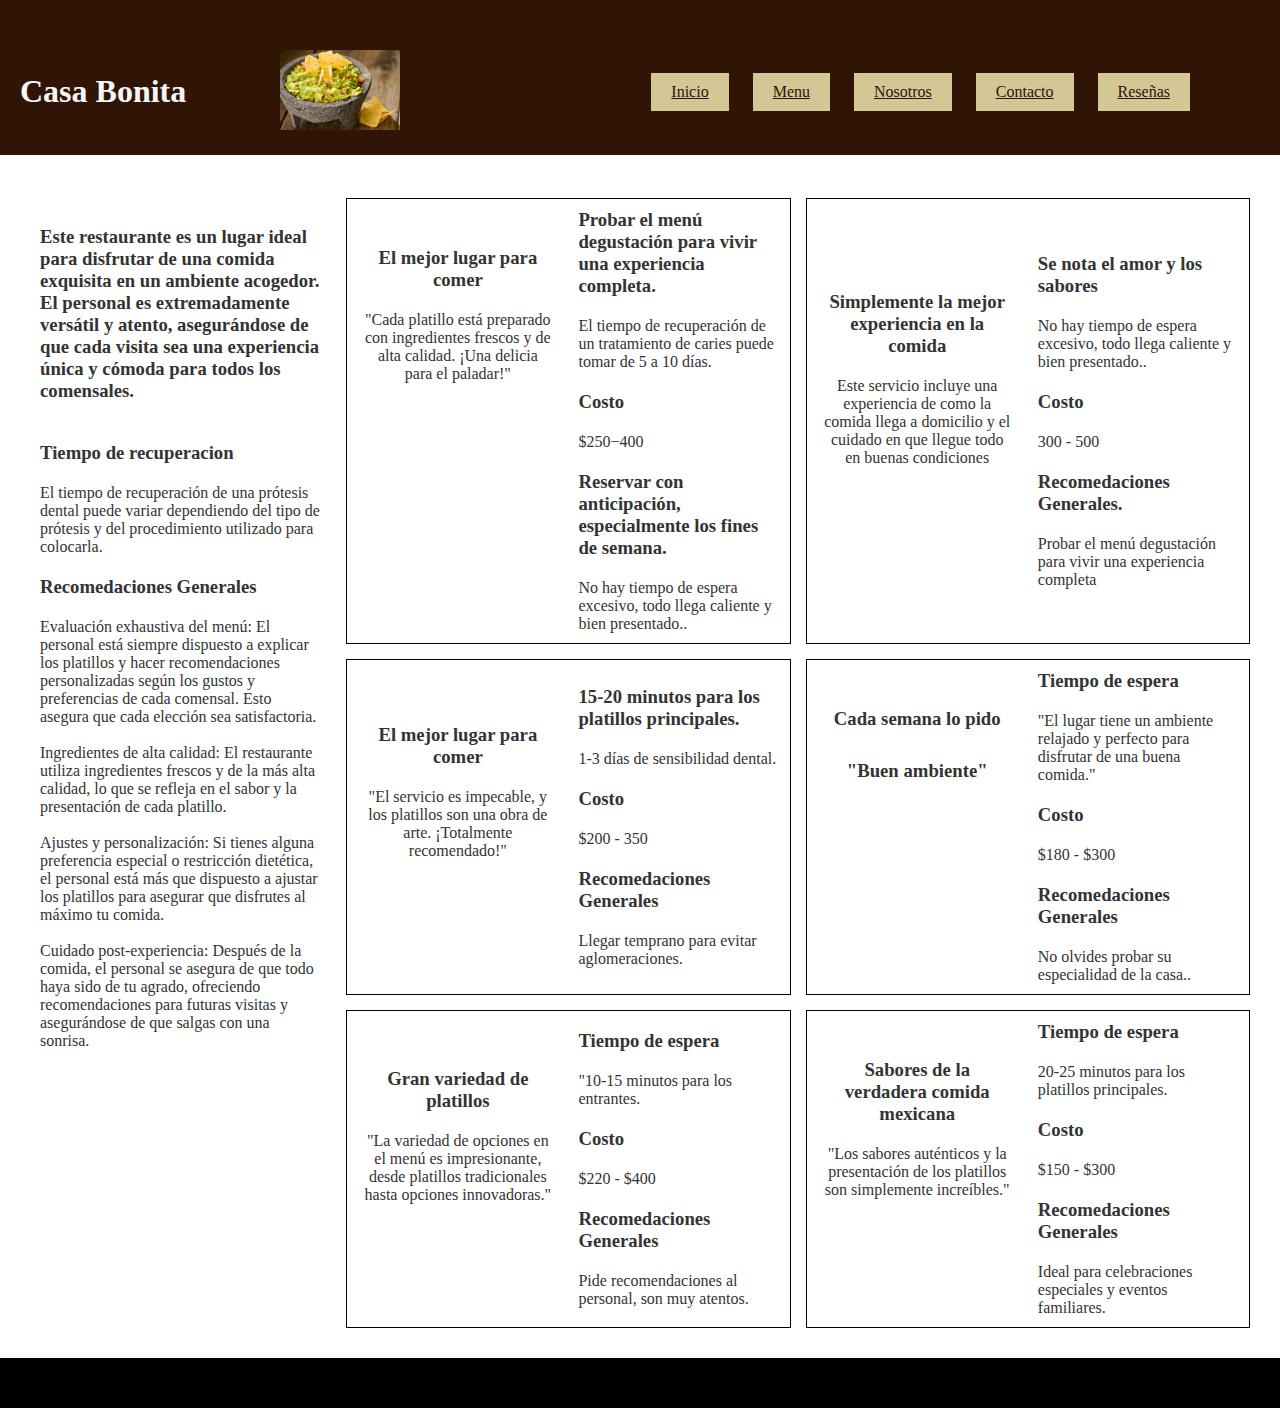
==== resenas.html @ d80e9631 "AcComp2" ====
<!DOCTYPE html>
<html lang="es">

<head>
    <meta charset="UTF-8">
    <meta http-equiv="X-UA-Compatible" content="IE=edge">
    <meta name="viewport" content="width=device-width, initial-scale=1.0">
    <link rel="stylesheet" href="css/styles.css">
    <link rel="stylesheet" href="css/Servicios.css">
    <title>Casa bonita - Servicios</title>
</head>

<body>
    <main>

<!----- Inicia barra de navegación ---------->    
<header>
    <h1 class="Titulo-pagina">Casa Bonita</h1>

    <section class="logo">
        <img src="resources/guacamole.jpg" alt="">
    </section>

    <nav class="nav">
        <ul>
            <li><a href="index.html">Inicio</a></li>
            <li><a href="menu.html">Menu</a></li>
            <li><a href="nosotros.html">Nosotros</a></li>
            <li><a href="contacto.html">Contacto</a></li>
            <li><a href="resenas.html">Reseñas</a></li>
        </ul>
    </nav>
</header>
<!----- Termina barra de navegación ---------->    



<!----- Inicia Servicios ---------->    

<section class="home-grid">

    <article class="servicio-principal">
        <img src="img/protesis.png" alt="" width="100%">
        <h3>Este restaurante es un lugar ideal para disfrutar de una comida exquisita en un ambiente acogedor. El personal es extremadamente versátil y atento, asegurándose de que cada visita sea una experiencia única y cómoda para todos los comensales.</p>
        <h3>Tiempo de recuperacion</h3>
        <p>El tiempo de recuperación de una prótesis dental puede variar dependiendo del tipo de prótesis y del procedimiento utilizado para colocarla.</p>
        <h3>Recomedaciones Generales</h3>
        <p>Evaluación exhaustiva del menú: El personal está siempre dispuesto a explicar los platillos y hacer recomendaciones personalizadas según los gustos y preferencias de cada comensal. Esto asegura que cada elección sea satisfactoria.

            <br><br>Ingredientes de alta calidad:  El restaurante utiliza ingredientes frescos y de la más alta calidad, lo que se refleja en el sabor y la presentación de cada platillo.
            
            <br><br>Ajustes y personalización: Si tienes alguna preferencia especial o restricción dietética, el personal está más que dispuesto a ajustar los platillos para asegurar que disfrutes al máximo tu comida. <br><br>
            
            Cuidado post-experiencia: Después de la comida, el personal se asegura de que todo haya sido de tu agrado, ofreciendo recomendaciones para futuras visitas y asegurándose de que salgas con una sonrisa.</p>

    </article>

    <div class="servicios">
        <article class="home-service">
            <div class="service-logo">
                <img src="img/caries.png" alt="" width="100%">
                <h3>El mejor lugar para comer</h3>
                <p>"Cada platillo está preparado con ingredientes frescos y de alta calidad. ¡Una delicia para el paladar!"</p>
            </div>

            <div class="service-info">
                <h3>Probar el menú degustación para vivir una experiencia completa.</h3>
                <p>El tiempo de recuperación de un tratamiento de caries puede tomar de 5 a 10 días.</p>
                <h3>Costo</h3>
                <p>$250−400</p>
                <h3>Reservar con anticipación, especialmente los fines de semana.</h3>
                <p>No hay tiempo de espera excesivo, todo llega caliente y bien presentado..</p>

            </div>
        </article>


        <article class="home-service">
            <div class="service-logo">
                <img src="img/Examen.png" alt="" width="100%">
                <h3>Simplemente la mejor experiencia en la comida</h3>
                <p>Este servicio incluye una experiencia de como la comida llega a domicilio y el cuidado en que llegue todo en buenas condiciones</p>
            </div>

            <div class="service-info">
                <h3>Se nota el amor y los sabores</h3>
                <p>No hay tiempo de espera excesivo, todo llega caliente y bien presentado..</p>
                <h3>Costo</h3>
                <p>300 - 500</p>
                <h3>Recomedaciones Generales.</h3>
                <p>Probar el menú degustación para vivir una experiencia completa</p>
            </div>
        </article>

        <article class="home-service">
            <div class="service-logo">
                <img src="img/bl.png" alt="" width="100%">
                <h3>El mejor lugar para comer</h3>
                <p>"El servicio es impecable, y los platillos son una obra de arte. ¡Totalmente recomendado!"</p>
            </div>

            <div class="service-info">
                <h3>15-20 minutos para los platillos principales.</h3>
                <p>1-3 días de sensibilidad dental.</p>
                <h3>Costo</h3>
                <p>$200 - 350</p>
                <h3>Recomedaciones Generales</h3>
                <p>Llegar temprano para evitar aglomeraciones.</p>
            </div>
        </article>

        <article class="home-service">
            <div class="service-logo">
                <img src="img/end.png" alt="" width="100%">
                <h3>Cada semana lo pido<h3>
                <p>"Buen ambiente"</p>
            </div>

            <div class="service-info">
                <h3>Tiempo de espera</h3>
                <p>"El lugar tiene un ambiente relajado y perfecto para disfrutar de una buena comida."</p>
                <h3>Costo</h3>
                <p>$180 - $300</p>
                <h3>Recomedaciones Generales</h3>
                <p>No olvides probar su especialidad de la casa..</p>
            </div>
        </article>

        <article class="home-service">
            <div class="service-logo">
                <img src="img/ext.png" alt="" width="100%">
                <h3>Gran variedad de platillos</h3>
                <p>"La variedad de opciones en el menú es impresionante, desde platillos tradicionales hasta opciones innovadoras."</p>
            </div>

            <div class="service-info">
                <h3>Tiempo de espera</h3>
                <p>"10-15 minutos para los entrantes.</p>
                <h3>Costo</h3>
                <p>$220 - $400</p>
                <h3>Recomedaciones Generales</h3>
                <p>Pide recomendaciones al personal, son muy atentos.</p>
            </div>
        </article>


        <article class="home-service">
            <div class="service-logo">
                <img src="img/or.png" alt="" width="100%">
                <h3>Sabores de la verdadera comida mexicana</h3>
                <p>"Los sabores auténticos y la presentación de los platillos son simplemente increíbles."</p>
            </div>

            <div class="service-info">
            <h3>Tiempo de espera</h3>
            <p>20-25 minutos para los platillos principales.</p>
            <h3>Costo</h3>
            <p>$150 - $300</p>
            <h3>Recomedaciones Generales</h3>
            <p>Ideal para celebraciones especiales y eventos familiares.</p>
            </div>
        </article>


    </div>

</section>	
</main>
<!----- Termina Servicios ---------->    


	<footer>	
		<section class="footer-icons-container">
			<div class="icons">
				<a href="https://www.facebook.com" target="_blank">
					<img src="https://upload.wikimedia.org/wikipedia/commons/thumb/b/b8/2021_Facebook_icon.svg/1024px-2021_Facebook_icon.svg.png" alt="">
				</a>
				<a href="https://www.twitter.com" target="_blank">
					<img src="https://img.icons8.com/ios7/512/FFFFFF/twitterx.png" alt="">					
				</a>
				<a href="https://www.instagram.com" target="_blank">
					<img src="https://cdn-icons-png.flaticon.com/512/5968/5968776.png" alt="">
				</a>
		</section>
	</footer>	
                <!----- Termina pie de página ---------->   
</body>


</html>
---- css/styles.css ----
/* Globales */
*::after,
*::before,
*{
    margin: 0;
    padding: 0;
    box-sizing: border-box;
}

body{
    margin: 0 auto;
    max-width: 1300px;
    font-family: 'Lato';
    color: #333;
}

.icon-cart{
    width: 40px;
    height: 40px;
    stroke: #7f9473;
}

.icon-cart:hover{
    cursor: pointer;
}

img{
    max-width: 100%;
}

/*-------------------------- HEADER -----------------------*/

header{
    display: flex;
    justify-content: space-between;
    padding: 30px 30px 40px 20px;
    align-items: center;
    background-color: #301406;
    border: #b68810;
    color: #f6f6f7;
    margin-bottom: 1%;
    padding-bottom: 1px;
}

.logo {
    display: inline-block;
    width: 25%;
}

.logo img {
    width: 120px;
    margin: 20px;
}


.nav ul {
    margin-right: 50px;

}

.nav li {
    display: inline-block;
    background-color: #d3c795;
    padding: 10px;
    margin: 10px;
    
}

li a {
    color: #301406;
}

/*-------------------------- Banner -----------------------*/

.banner {
    width: 100%; 
    height: 20px; 
    background-color: #333; 
    color: white; 
    overflow: hidden; 
    position: relative;
    white-space: nowrap; 
    
}


  .texto-deslizante {
    position: absolute;
    top: 0;
    left: 100%; 
    font-size: 16px; 
    line-height: 20px; 
    animation: deslizar 15s linear infinite; 
  }


  @keyframes deslizar {
    0% { left: 100%; } 
    100% { left: -100%; } 
  }
  

/*-------------------------- CARRITO DE COMPRAS -----------------------*/

.hidden-cart {
    display: none;
    background-color: #000;
}




.container-cart-products {
    position: absolute;
    top: 50px;
    right: 0;
    background-color: #6d2c2c;
    border: 1px solid #1a7c6f;
    padding: 10px;
    width: 300px;
    box-shadow: 0 0 10px rgba(0, 0, 0, 0.1);
}
.icon-cart {
    cursor: pointer;
}
.icon-close {
    cursor: pointer;
    width: 20px;
    height: 20px;
}
.cart-product {
    display: flex;
    justify-content: space-between;
    align-items: center;
    margin-bottom: 10px;
}
.cart-total {
    border-top: 1px solid #ccc;
    padding-top: 10px;
    margin-top: 10px;
}



/* Main */
.container-items{
    display: grid;
    grid-template-columns: repeat(3, 1fr);
    gap: 20px;
    padding-top: 5px;
}

.item{
    border-radius: 10px;
}

.item:hover{
    box-shadow: 0 10px 20px rgba(0, 0, 0, 0.20);
}

.item img{
    width: 100%;
    height: 300px;
    object-fit: cover;
    border-radius: 10px 10px 0 0;
    transition: all .5s;
}

.item figure{
    overflow: hidden;
}

.item:hover img{
    transform: scale(1.2);
}

.info-product{
    padding: 15px 30px;
    line-height: 2;
    display: flex;
    flex-direction: column;
    gap: 10px;
}

.price{
    font-size: 18px;
    font-weight: 900;
}

.info-product button{
    border: none;
    background: none;
    background-color: #000;
    color: #fff;
    padding: 15px 10px;
    cursor: pointer;
}


footer .footer-icons-container {
    width: 100%;
    height: 50px;
    display: flex;
    background-color: #000;
    justify-content: center;
}

/* Inicia CSS para pie de página*/

footer .footer-icons-container .icons {
    width: 300px;
    height: auto;
    display: flex;
    justify-items: flex-end;
    align-content: center;
    justify-content: space-between;
    justify-self: end;
    margin-right: 50px;
    flex-wrap: wrap;
}

footer .icons img {
    color: #00A7E1;
    width: 30px;
}
---- css/Servicios.css ----
.body{
    background-color: antiquewhite;
}

.home-information {
    display: grid;
    grid-template-columns: 1fr 1fr 1fr;
    padding: 30px;
    gap: 30px;
}

.home-main .home-about {
    display: grid;
    grid-column: 1;
    justify-items: center;
    height: auto;

}

.home-about {
    text-align: justify;
    padding: 30px;
    overflow: hidden;
    margin-top: 30px;
    border: 1px solid black;
}


.home-about img {
    width: 100%;
    text-align: center;
    padding: 5px;
    padding-bottom: 30px;

}

.home-about:hover img {
    transform: scale(1.2);
}

.home-main .home-about img,
h3,
p,
a {
    padding: 10px;
}


.home-services-button {
    margin: 30px;
    width: 110px;
    height: 50px;
    background-color: rgb(53, 67, 145);
    font-weight: 500;
    font-size: 14px;
    font-family: system-ui, -apple-system, BlinkMacSystemFont, 'Segoe UI', Roboto, Oxygen, Ubuntu, Cantarell, 'Open Sans', 'Helvetica Neue', sans-serif;
    border: none;
}

.boton-servicio{
    display: flex;
    align-items: center;
    justify-content: center;
}

.home-services-button a{
    color: #fff;
}


.home-grid{
    padding: 30px;
    display: grid;
    grid-template-columns: 1fr 3fr;
    grid-auto-rows: 1fr 1fr;
    gap: 15px;
    justify-content: center;

}

.home-grid .servicios{
    display: grid;
    grid-template-columns: 1fr 1fr;
    gap: 15px;
    justify-content: center;
}

.home-service{
    display: grid;
    grid-template-columns: 1fr 1fr;
    border: 1px solid black;
    justify-content: center;
    align-content: center;
}

.home-service img{
    width: 180px;

    justify-content: center;
    align-content: center;
}

.servicios .service-logo{
    padding: 20px 5px 20px 5px;
    text-align: center;
}
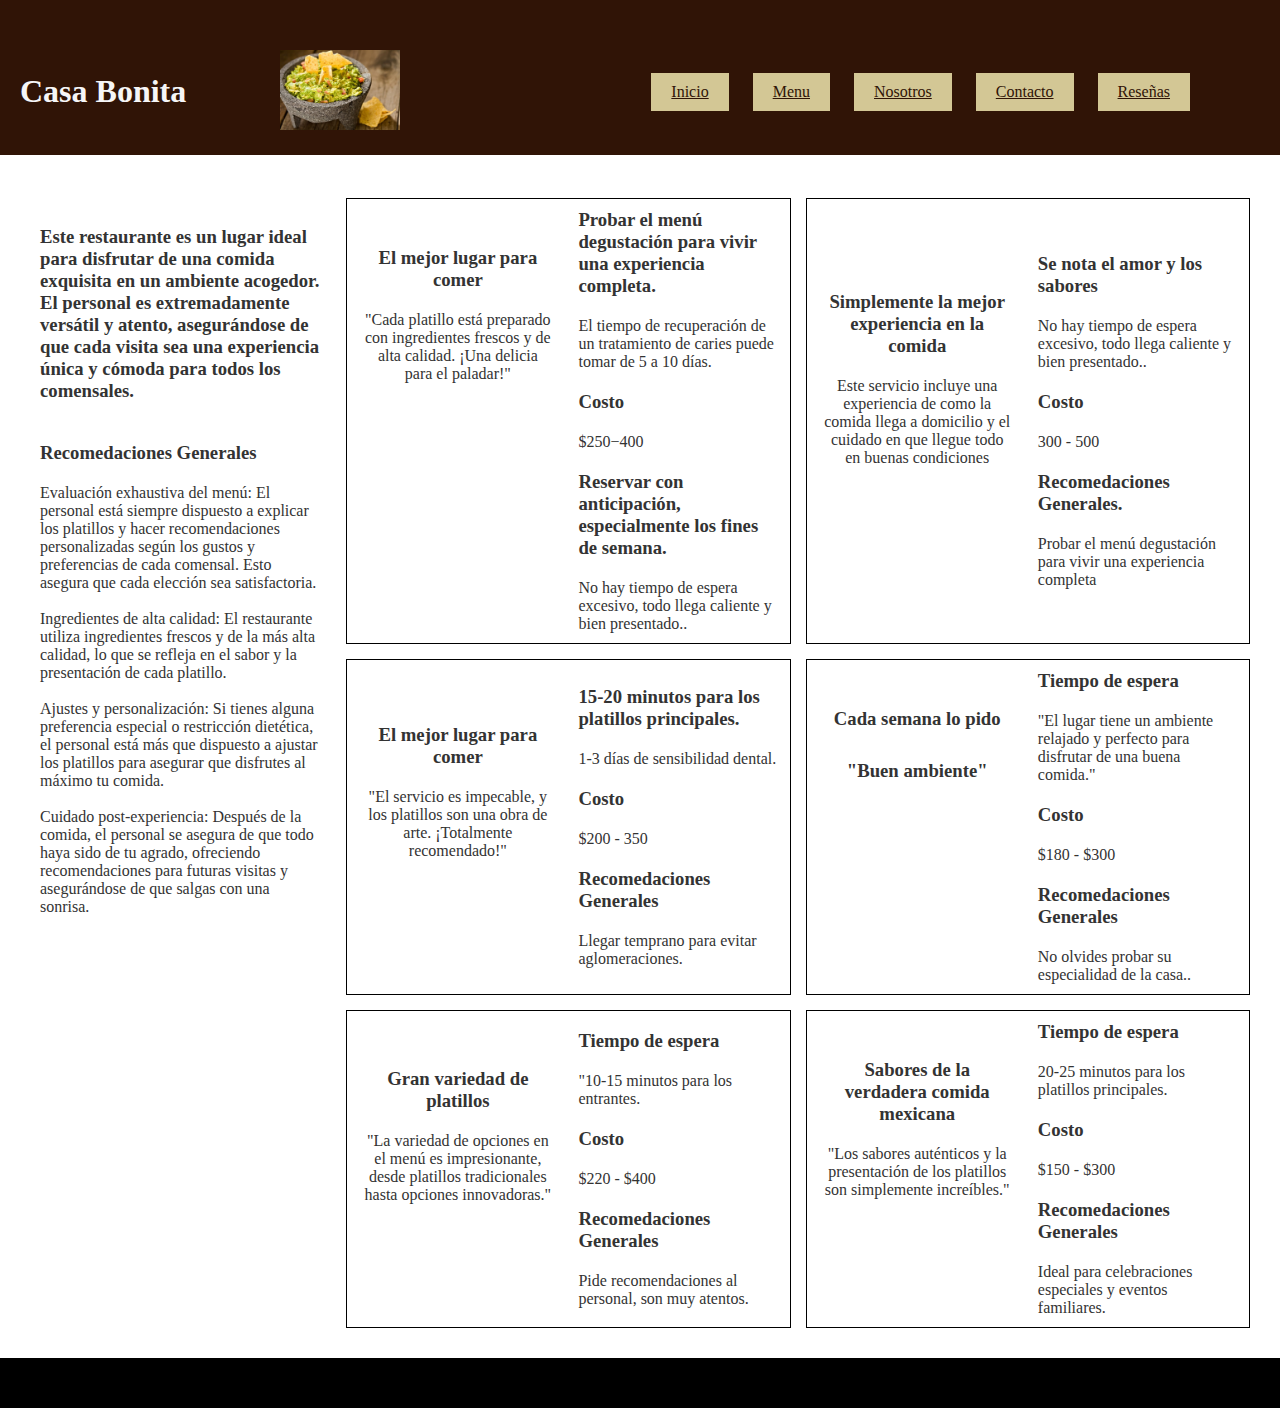
==== commit d6a5981c: "Update resenas.html" ====
--- a/resenas.html
+++ b/resenas.html
@@ -42,8 +42,6 @@
     <article class="servicio-principal">
         <img src="img/protesis.png" alt="" width="100%">
         <h3>Este restaurante es un lugar ideal para disfrutar de una comida exquisita en un ambiente acogedor. El personal es extremadamente versátil y atento, asegurándose de que cada visita sea una experiencia única y cómoda para todos los comensales.</p>
-        <h3>Tiempo de recuperacion</h3>
-        <p>El tiempo de recuperación de una prótesis dental puede variar dependiendo del tipo de prótesis y del procedimiento utilizado para colocarla.</p>
         <h3>Recomedaciones Generales</h3>
         <p>Evaluación exhaustiva del menú: El personal está siempre dispuesto a explicar los platillos y hacer recomendaciones personalizadas según los gustos y preferencias de cada comensal. Esto asegura que cada elección sea satisfactoria.
 
@@ -187,4 +185,4 @@
 </body>
 
 
-</html>+</html>
